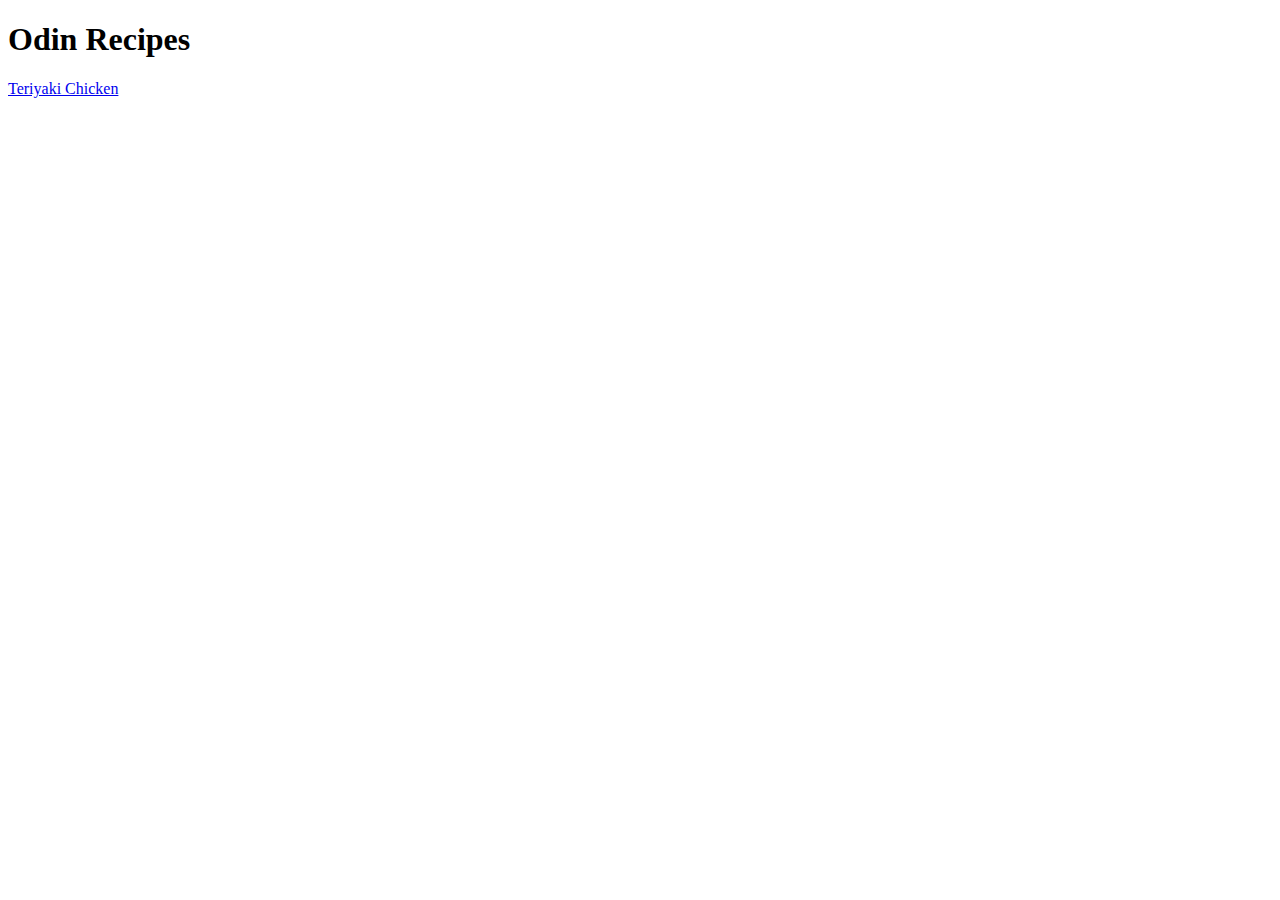
==== index.html @ e8717bfb "Added first recipe." ====
<!DOCTYPE html>
<html lang="en">
<head>
    <meta charset="UTF-8">
    <meta name="viewport" content="width=device-width, initial-scale=1.0">
    <title>Odin Recipes</title>
</head>
<body>
    <h1>Odin Recipes</h1>
    <a href="recipes/teriyaki.html">Teriyaki Chicken</a>
</body>
</html>
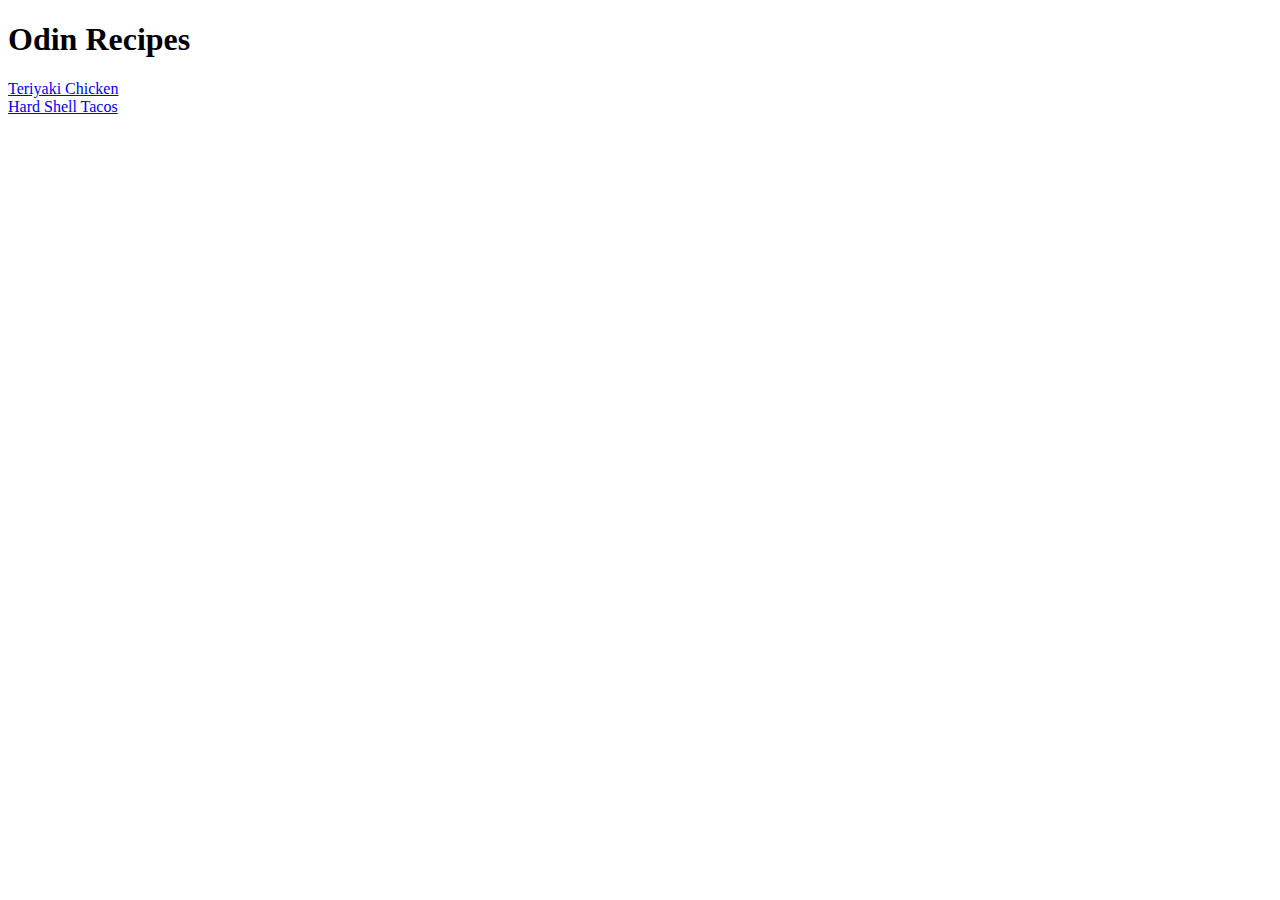
==== commit 0e801c2e: "Added Taco Recipe" ====
--- a/index.html
+++ b/index.html
@@ -8,5 +8,7 @@
 <body>
     <h1>Odin Recipes</h1>
     <a href="recipes/teriyaki.html">Teriyaki Chicken</a>
+    <br>
+    <a href="recipes/tacos.html">Hard Shell Tacos</a>
 </body>
 </html>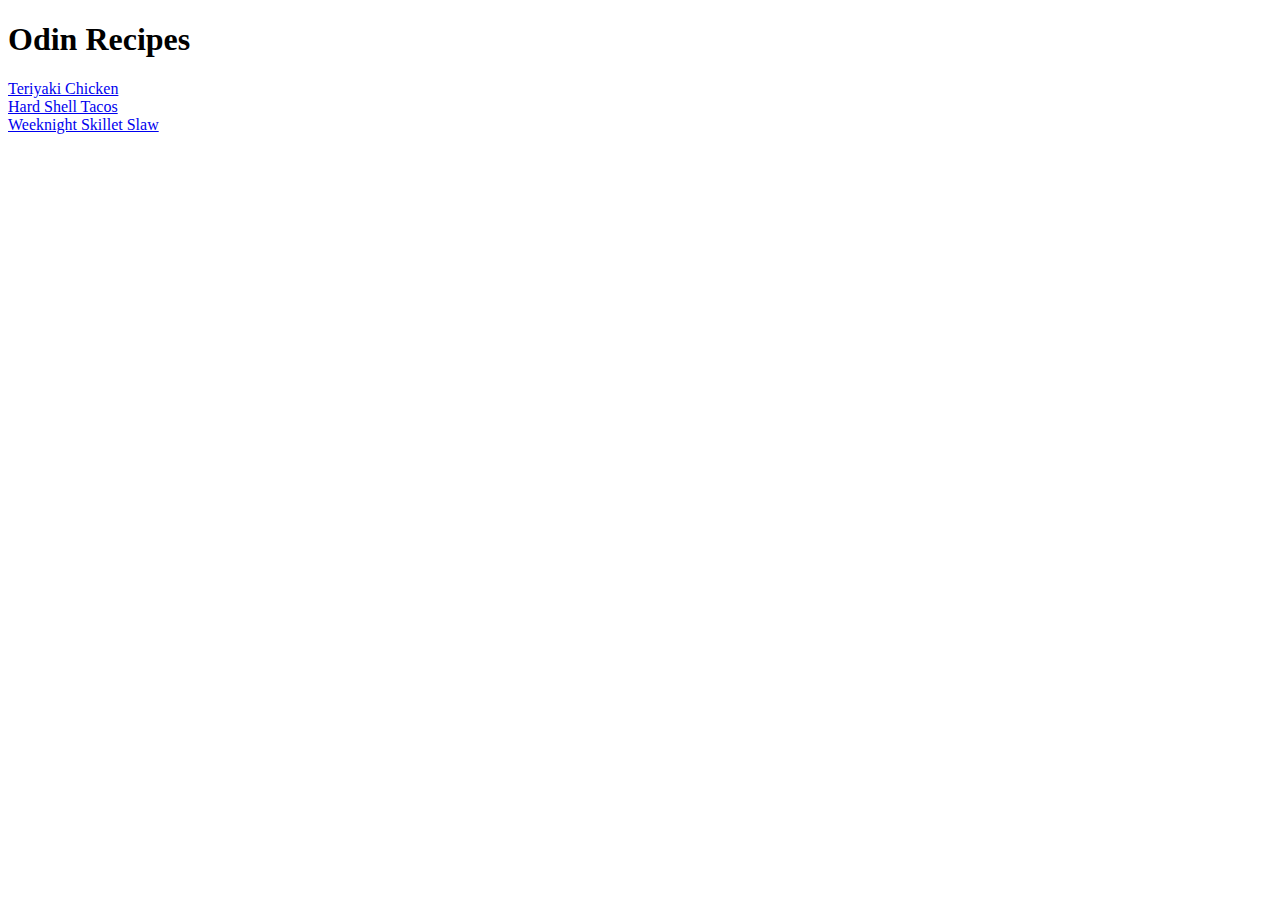
==== commit 90e3999e: "Added links to recipes" ====
--- a/index.html
+++ b/index.html
@@ -10,5 +10,7 @@
     <a href="recipes/teriyaki.html">Teriyaki Chicken</a>
     <br>
     <a href="recipes/tacos.html">Hard Shell Tacos</a>
+    <br>
+    <a href="recipes/salad.html">Weeknight Skillet Slaw</a>
 </body>
 </html>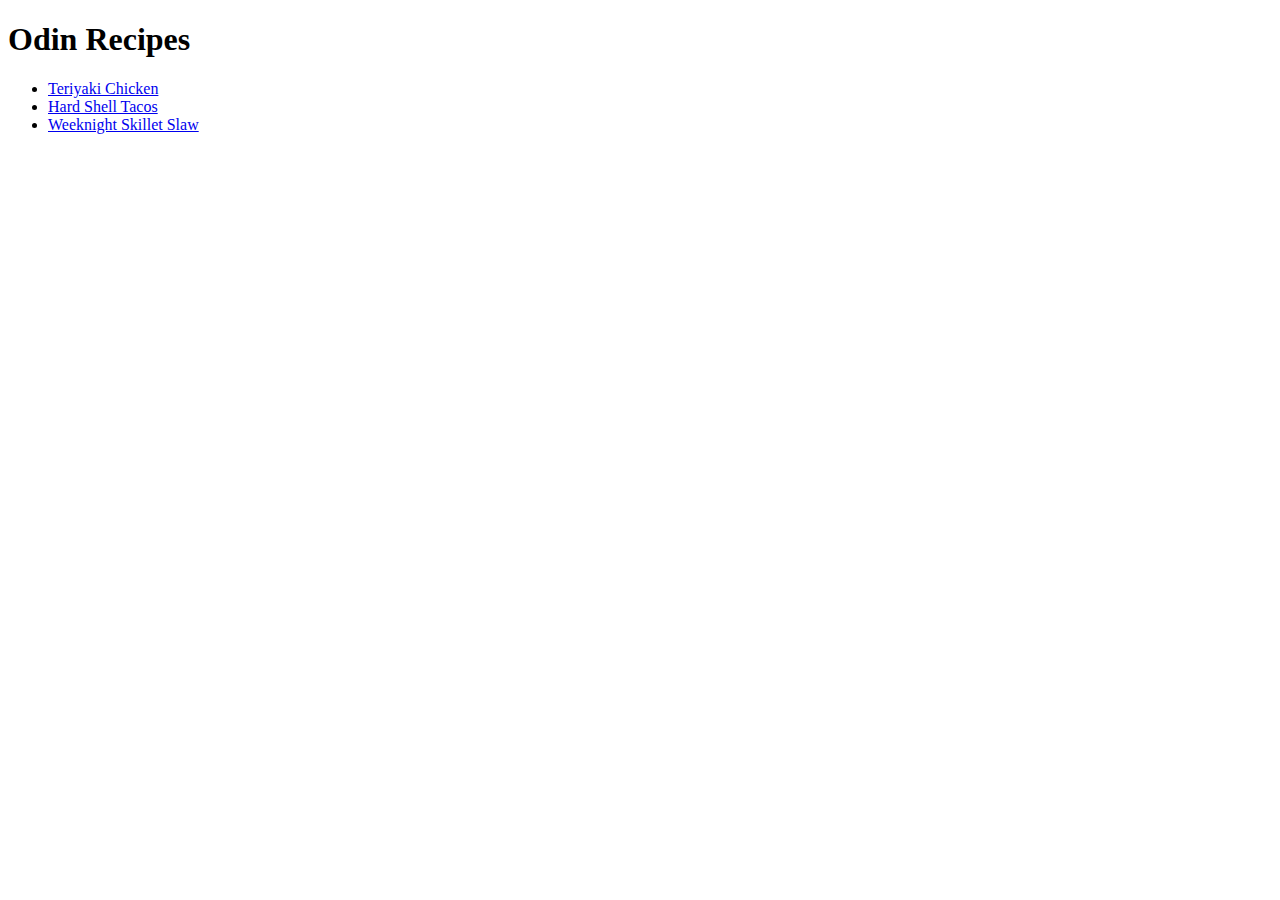
==== commit c85748fb: "Added unordered list" ====
--- a/index.html
+++ b/index.html
@@ -7,10 +7,12 @@
 </head>
 <body>
     <h1>Odin Recipes</h1>
-    <a href="recipes/teriyaki.html">Teriyaki Chicken</a>
-    <br>
-    <a href="recipes/tacos.html">Hard Shell Tacos</a>
-    <br>
-    <a href="recipes/salad.html">Weeknight Skillet Slaw</a>
+    <ul>
+        <li><a href="recipes/teriyaki.html">Teriyaki Chicken</a></li>
+        
+        <li><a href="recipes/tacos.html">Hard Shell Tacos</a></li>
+        
+        <li><a href="recipes/salad.html">Weeknight Skillet Slaw</a></li>
+    </ul>
 </body>
 </html>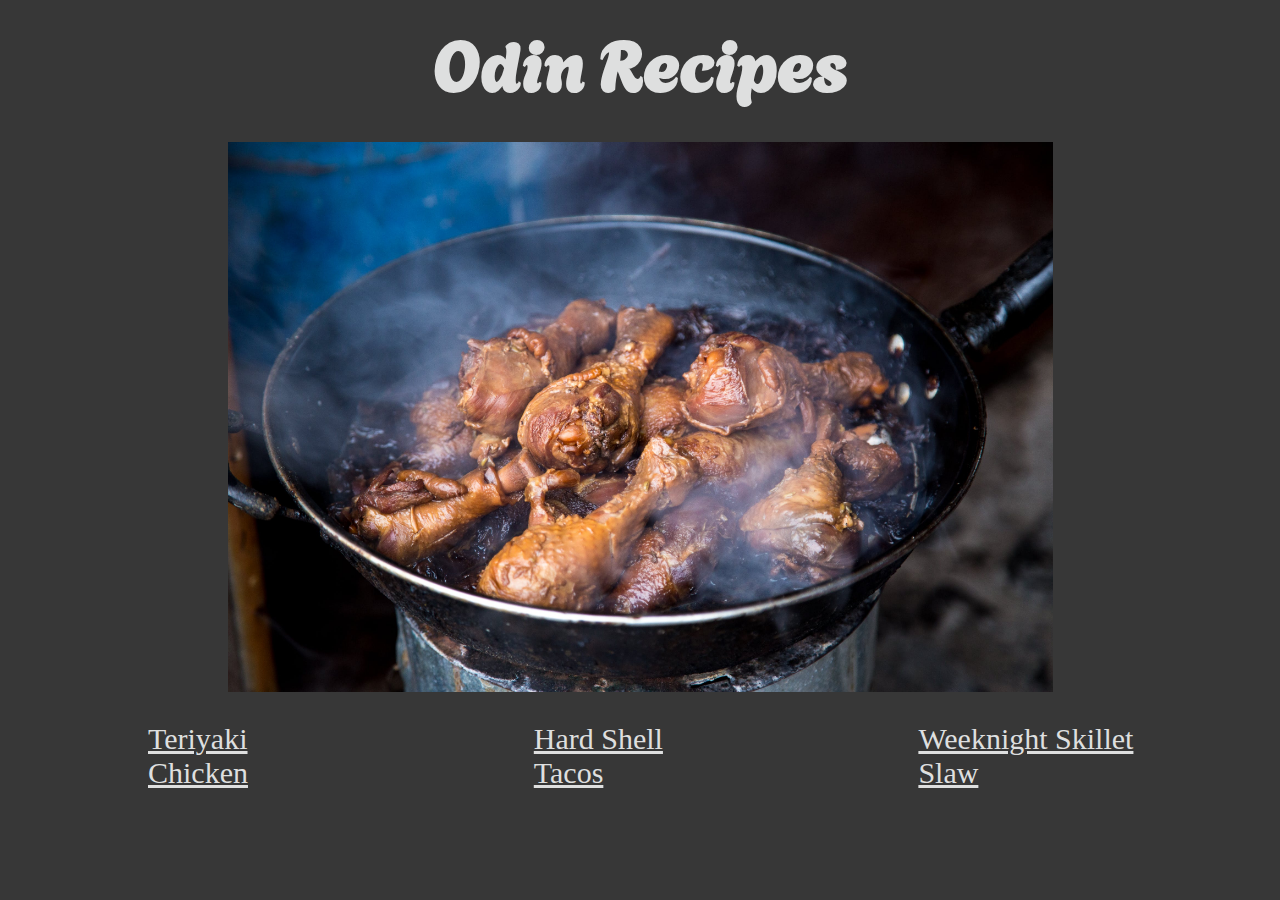
==== commit 6ddad9a3: "Added styles.css to index.html" ====
--- a/index.html
+++ b/index.html
@@ -3,16 +3,27 @@
 <head>
     <meta charset="UTF-8">
     <meta name="viewport" content="width=device-width, initial-scale=1.0">
+    <link rel="stylesheet" href="./styles.css">
     <title>Odin Recipes</title>
+    <link rel="preconnect" href="https://fonts.googleapis.com">
+    <link rel="preconnect" href="https://fonts.gstatic.com" crossorigin>
+    <link href="https://fonts.googleapis.com/css2?family=Agbalumo&display=swap" rel="stylesheet">
 </head>
 <body>
     <h1>Odin Recipes</h1>
-    <ul>
-        <li><a href="recipes/teriyaki.html">Teriyaki Chicken</a></li>
-        
-        <li><a href="recipes/tacos.html">Hard Shell Tacos</a></li>
-        
-        <li><a href="recipes/salad.html">Weeknight Skillet Slaw</a></li>
-    </ul>
+    
+    <div class="cooking">
+        <img src="./img/pexels-eghost-2611917.jpg">
+    </div>
+    
+    <div>
+        <ul>
+            <li><a href="recipes/teriyaki.html">Teriyaki Chicken</a></li>
+            
+            <li><a href="recipes/tacos.html">Hard Shell Tacos</a></li>
+            
+            <li><a href="recipes/salad.html">Weeknight Skillet Slaw</a></li>
+        </ul>
+    </div>
 </body>
 </html>--- a/styles.css
+++ b/styles.css
@@ -0,0 +1,43 @@
+body {
+    background-color:rgb(55, 55, 55)
+}
+
+h1 {
+    text-align: center;
+    color:rgb(222, 223, 223);
+    font-family: Agbalumo, sans-serif;
+    font-size: 70px;
+    margin:0px;
+    padding: 0px;
+}
+
+ul {
+    list-style-type: none;
+    display:flex;
+    flex-direction: row;
+    justify-content: center;
+    font-size: 20px;
+}
+
+li {
+    margin-left: 100px;
+    margin-right: 100px;
+    font-size: 30px;
+}
+
+a:link, a:visited, a:active {
+    color: rgb(222, 223, 223);
+}
+
+a:hover {
+    color:rgb(161, 161, 161);
+}
+
+.cooking {
+    display:flex;
+    flex-direction: row;
+    justify-content: center;
+    height: 550px;
+    padding: 0px;
+    margin: 30px 0px;
+}